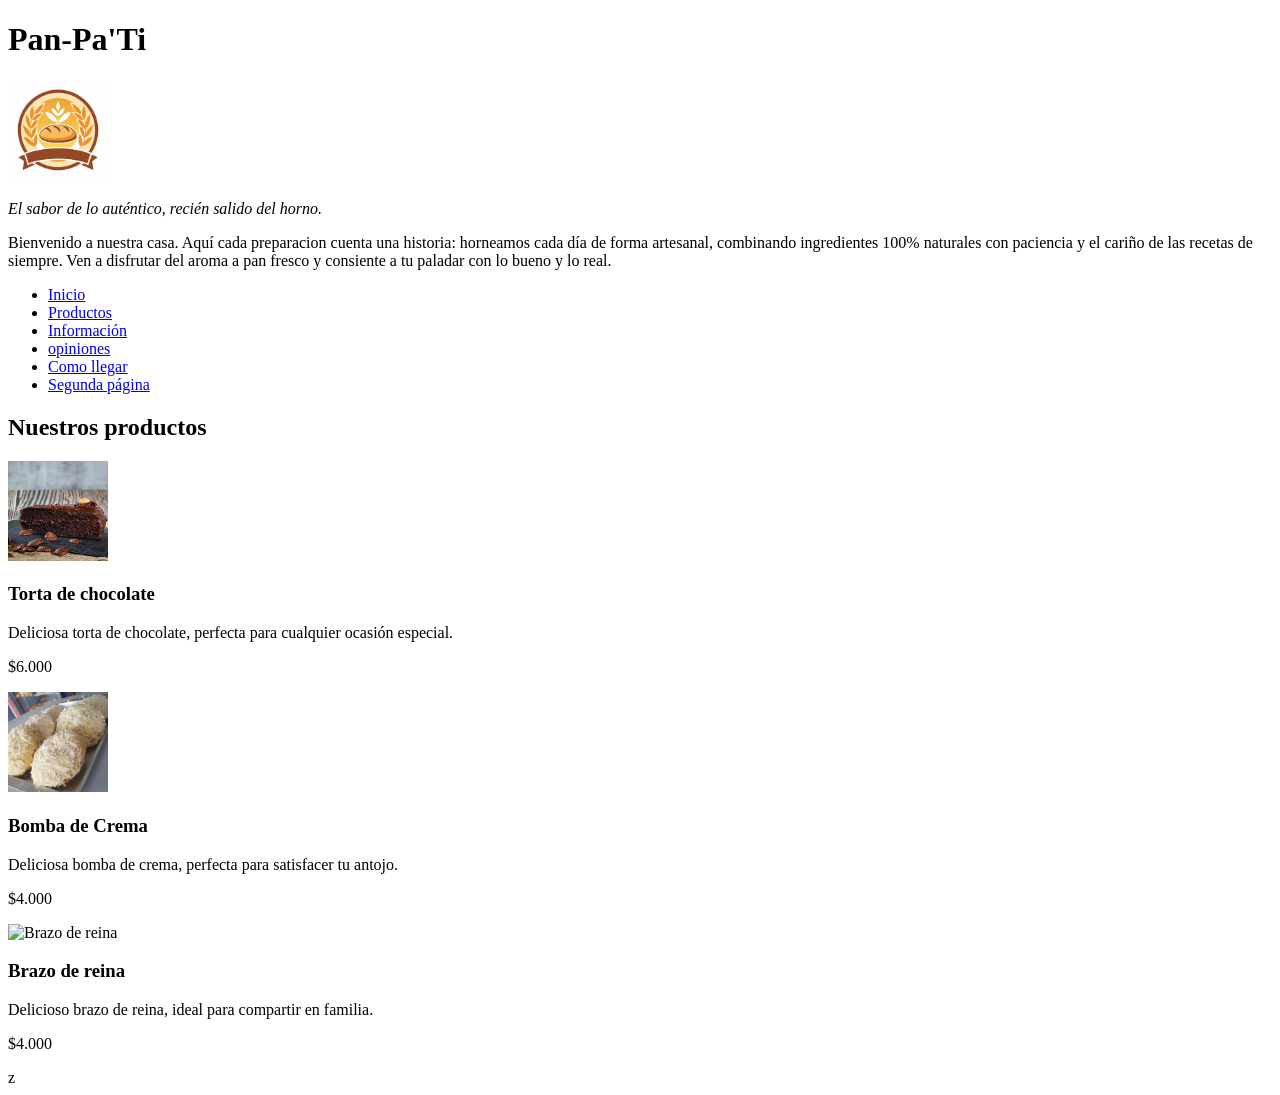
==== Panaderia_Pan -Pa-Ti/index.html @ 811991c5 "feat: :construction: Se empeso a hacer la lista de productos Añadimos imagenes de cada producto y de" ====
<!DOCTYPE html>
<html lang="es">
<head>
    <meta charset="UTF-8">
    <meta name="viewport" content="width=device-width, initial-scale=1.0">
    <meta name="description" content="Panadería Pan-Pa'Ti - El sabor de lo auténtico, recién salido del horno.">
    <title>Pan-Pa'Ti / Panadería artesanal</title>
</head>
<body>
<header>
    <div>
        <h1>Pan-Pa'Ti</h1>
        <a href="index.html">
        <img src="images/logo_panaderia.jpeg" alt="Logo de Pan-Pa'Ti" width="100" height="100">
        </a>
        <p><em>El sabor de lo auténtico, recién salido del horno.</em></p>
        <p>Bienvenido a nuestra casa. Aquí cada preparacion cuenta una historia: horneamos cada día de forma artesanal, combinando ingredientes 100% naturales con paciencia y el cariño de las recetas de siempre. Ven a disfrutar del aroma a pan fresco y consiente a tu paladar con lo bueno y lo real.</p>
        <nav>
            <ul> 
                <li><a href="#Inicio">Inicio</a></li>
                <li><a href="#productos">Productos</a></li>
                <li><a href="#informacion">Información</a></li>
                <li><a href="#opiniones">opiniones</a></li>
                <li><a href="#llegar">Como llegar</a></li>
                <li><a href="segunda_pagina.html">Segunda página</a></li>
            </ul>
        </nav>
    </div>
</header>
    <main id="Inicio">
        <section class="producto" id="productos">
            <h2>Nuestros productos</h2>

            <article class="tarjeta"></article>
                <img class="Tarjeta imagen"src="images/torta_chocolate.jpeg" alt="Torta de chocolate" width="100" height="100">
                <h3>Torta de chocolate</h3>
                <p>Deliciosa torta de chocolate, perfecta para cualquier ocasión especial.</p>
                <p class="Tarjeta precio">$6.000</p>
            <article class="tarjeta"></article>
                <img class="Tarjeta imagen" src="images/bomba.jpeg" alt="Bomba de crema" width="100" height="100">
                <h3>Bomba de Crema</h3>
                <p>Deliciosa bomba de crema, perfecta para satisfacer tu antojo.</p>
                <p class="Tarjeta precio">$4.000</p>
            <article class="Tarjeta"></article>
                <img class="Tarjeta imagen" src="images/brazo_de_reina.jpeg" alt="Brazo de reina" width="100" height="100">
                <h3>Brazo de reina</h3>
                <p>Delicioso brazo de reina, ideal para compartir en familia.</p>
                <p class="Tarjeta precio">$4.000</p>
        </section>
    </main>z
</body>
</html>
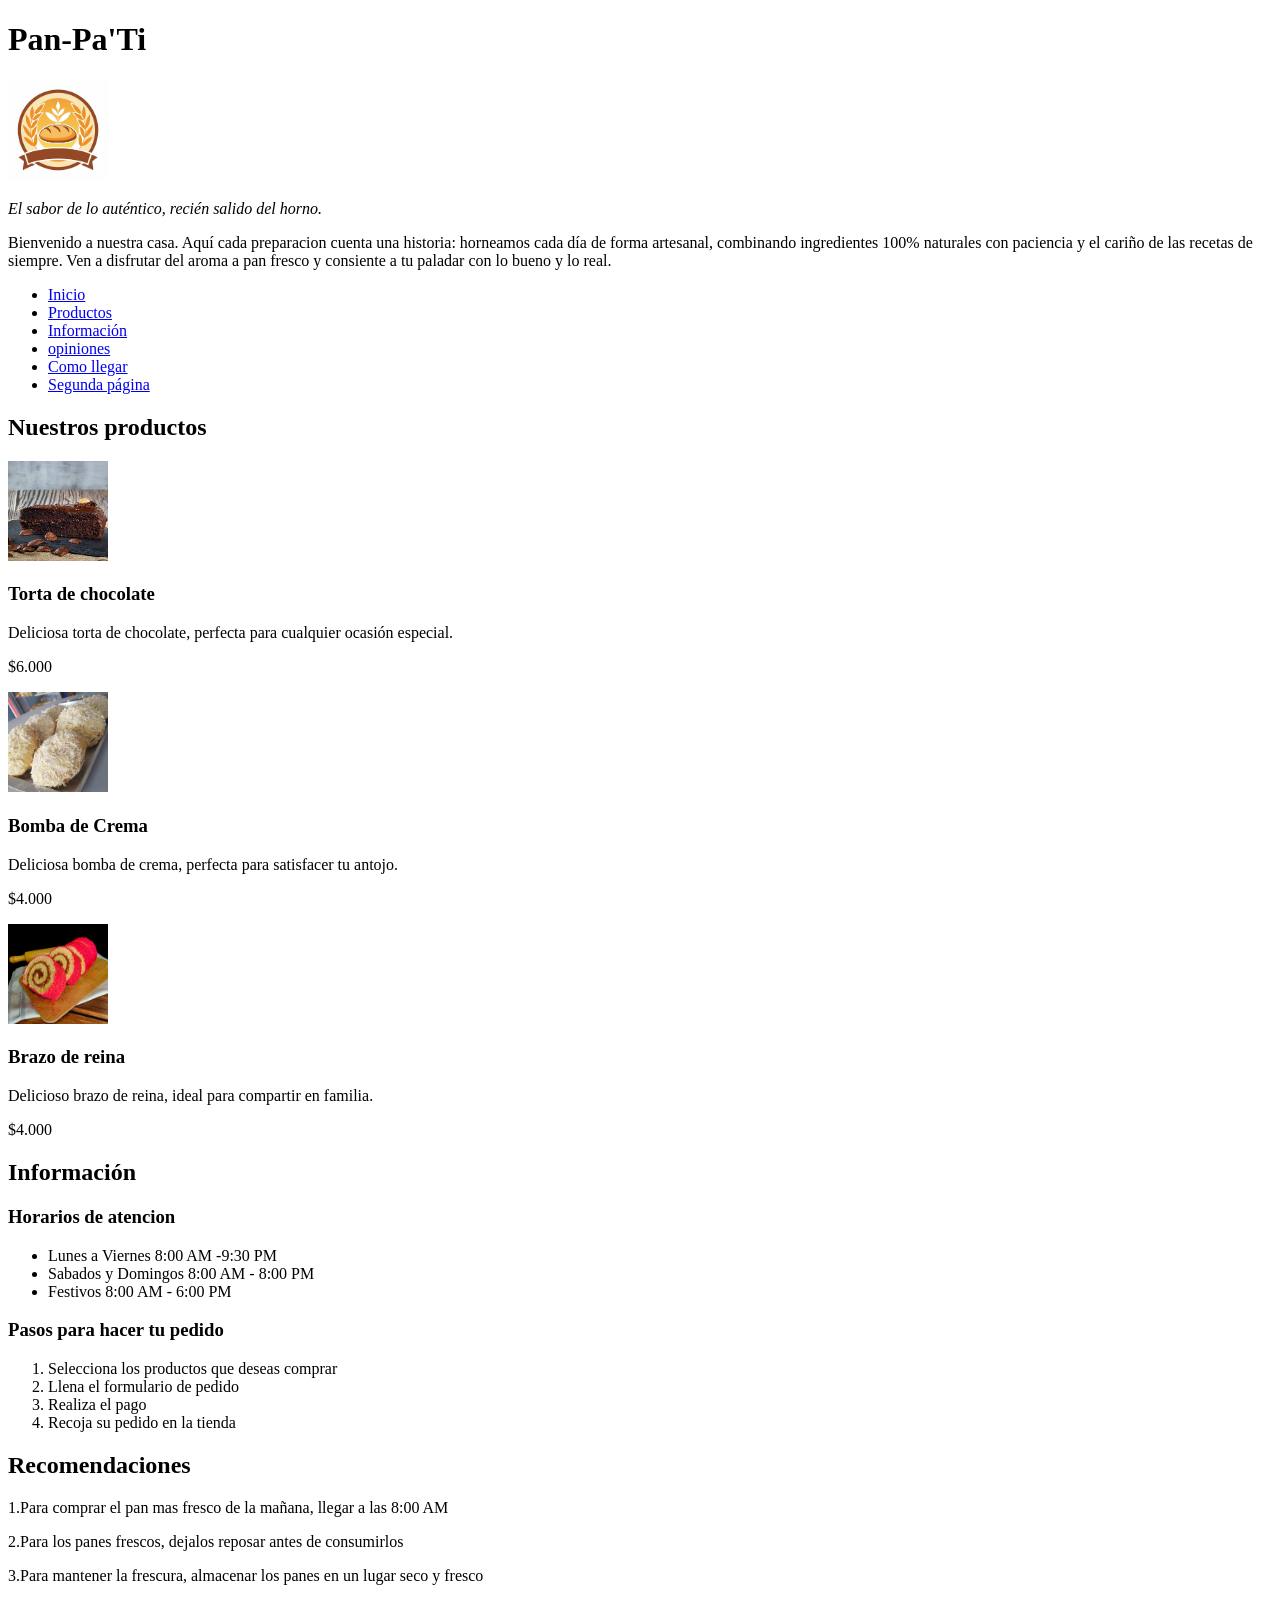
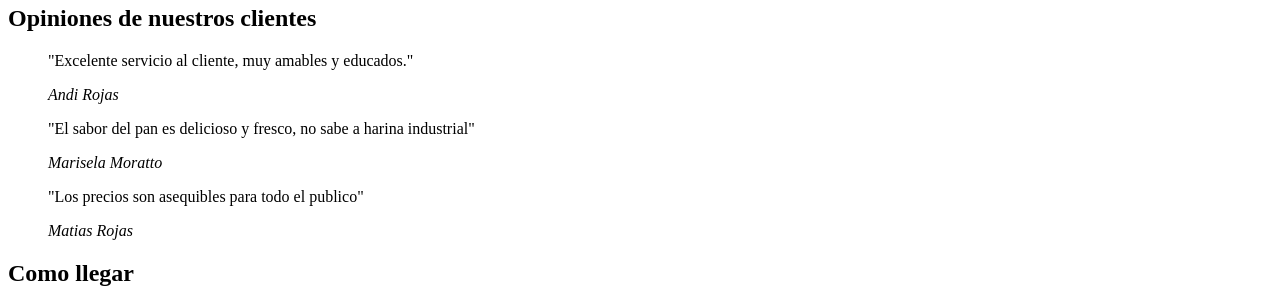
==== commit 1f604294: "feat: :rocket: Se implemeto la demas funciones, de infromacion, opiniones y esta en proceso la de co" ====
--- a/Panaderia_Pan -Pa-Ti/index.html
+++ b/Panaderia_Pan -Pa-Ti/index.html
@@ -31,22 +31,65 @@
         <section class="producto" id="productos">
             <h2>Nuestros productos</h2>
 
-            <article class="tarjeta"></article>
+            <article class="tarjeta">
                 <img class="Tarjeta imagen"src="images/torta_chocolate.jpeg" alt="Torta de chocolate" width="100" height="100">
                 <h3>Torta de chocolate</h3>
                 <p>Deliciosa torta de chocolate, perfecta para cualquier ocasión especial.</p>
                 <p class="Tarjeta precio">$6.000</p>
-            <article class="tarjeta"></article>
+            </article>
+
+            <article class="tarjeta">
                 <img class="Tarjeta imagen" src="images/bomba.jpeg" alt="Bomba de crema" width="100" height="100">
                 <h3>Bomba de Crema</h3>
                 <p>Deliciosa bomba de crema, perfecta para satisfacer tu antojo.</p>
                 <p class="Tarjeta precio">$4.000</p>
-            <article class="Tarjeta"></article>
-                <img class="Tarjeta imagen" src="images/brazo_de_reina.jpeg" alt="Brazo de reina" width="100" height="100">
+            </article>
+
+            <article class="Tarjeta">
+                <img class="Tarjeta imagen" src="images/brazo_reina.jpeg" alt="Brazo de reina" width="100" height="100">
                 <h3>Brazo de reina</h3>
                 <p>Delicioso brazo de reina, ideal para compartir en familia.</p>
                 <p class="Tarjeta precio">$4.000</p>
+            </article>
         </section>
-    </main>z
+        <section class ="Informacion"id="informacion">
+            <h2>Información</h2>
+            <h3>Horarios de atencion</h3>
+            <ul>
+                <li>Lunes a Viernes 8:00 AM -9:30 PM</li>
+                <li>Sabados y Domingos 8:00 AM - 8:00 PM</li>
+                <li>Festivos 8:00 AM - 6:00 PM</li>
+            </ul>
+
+            <h3>Pasos para hacer tu pedido</h3>
+            <ol>
+                <li>Selecciona los productos que deseas comprar</li>
+                <li>Llena el formulario de pedido</li>
+                <li>Realiza el pago</li>
+                <li>Recoja su pedido en la tienda</li>
+            </ol>
+        </section>
+        <section>
+            <h2>Recomendaciones</h2>
+            <p> 1.Para comprar el pan mas fresco de la mañana, llegar a las 8:00 AM</p>
+            <p> 2.Para los panes frescos, dejalos reposar antes de consumirlos</p>
+            <p> 3.Para mantener la frescura, almacenar los panes en un lugar seco y fresco</p>
+        </section>
+        <section class="Opiniones" id="opiniones">
+            <h2>Opiniones de nuestros clientes</h2>
+            <blockquote>
+                <p>"Excelente servicio al cliente, muy amables y educados."</p>
+                <cite> Andi Rojas</cite>
+                <p>"El sabor del pan es delicioso y fresco, no sabe a harina industrial"</p>
+                <cite> Marisela Moratto</cite>
+                <p>"Los precios son asequibles para todo el publico"</p>
+                <cite> Matias Rojas</cite>
+            </blockquote>
+        </section>
+        <section class="Como llegar" id="llegar">
+            <h2>Como llegar</h2>
+            
+        </section>
+    </main>
 </body>
 </html>
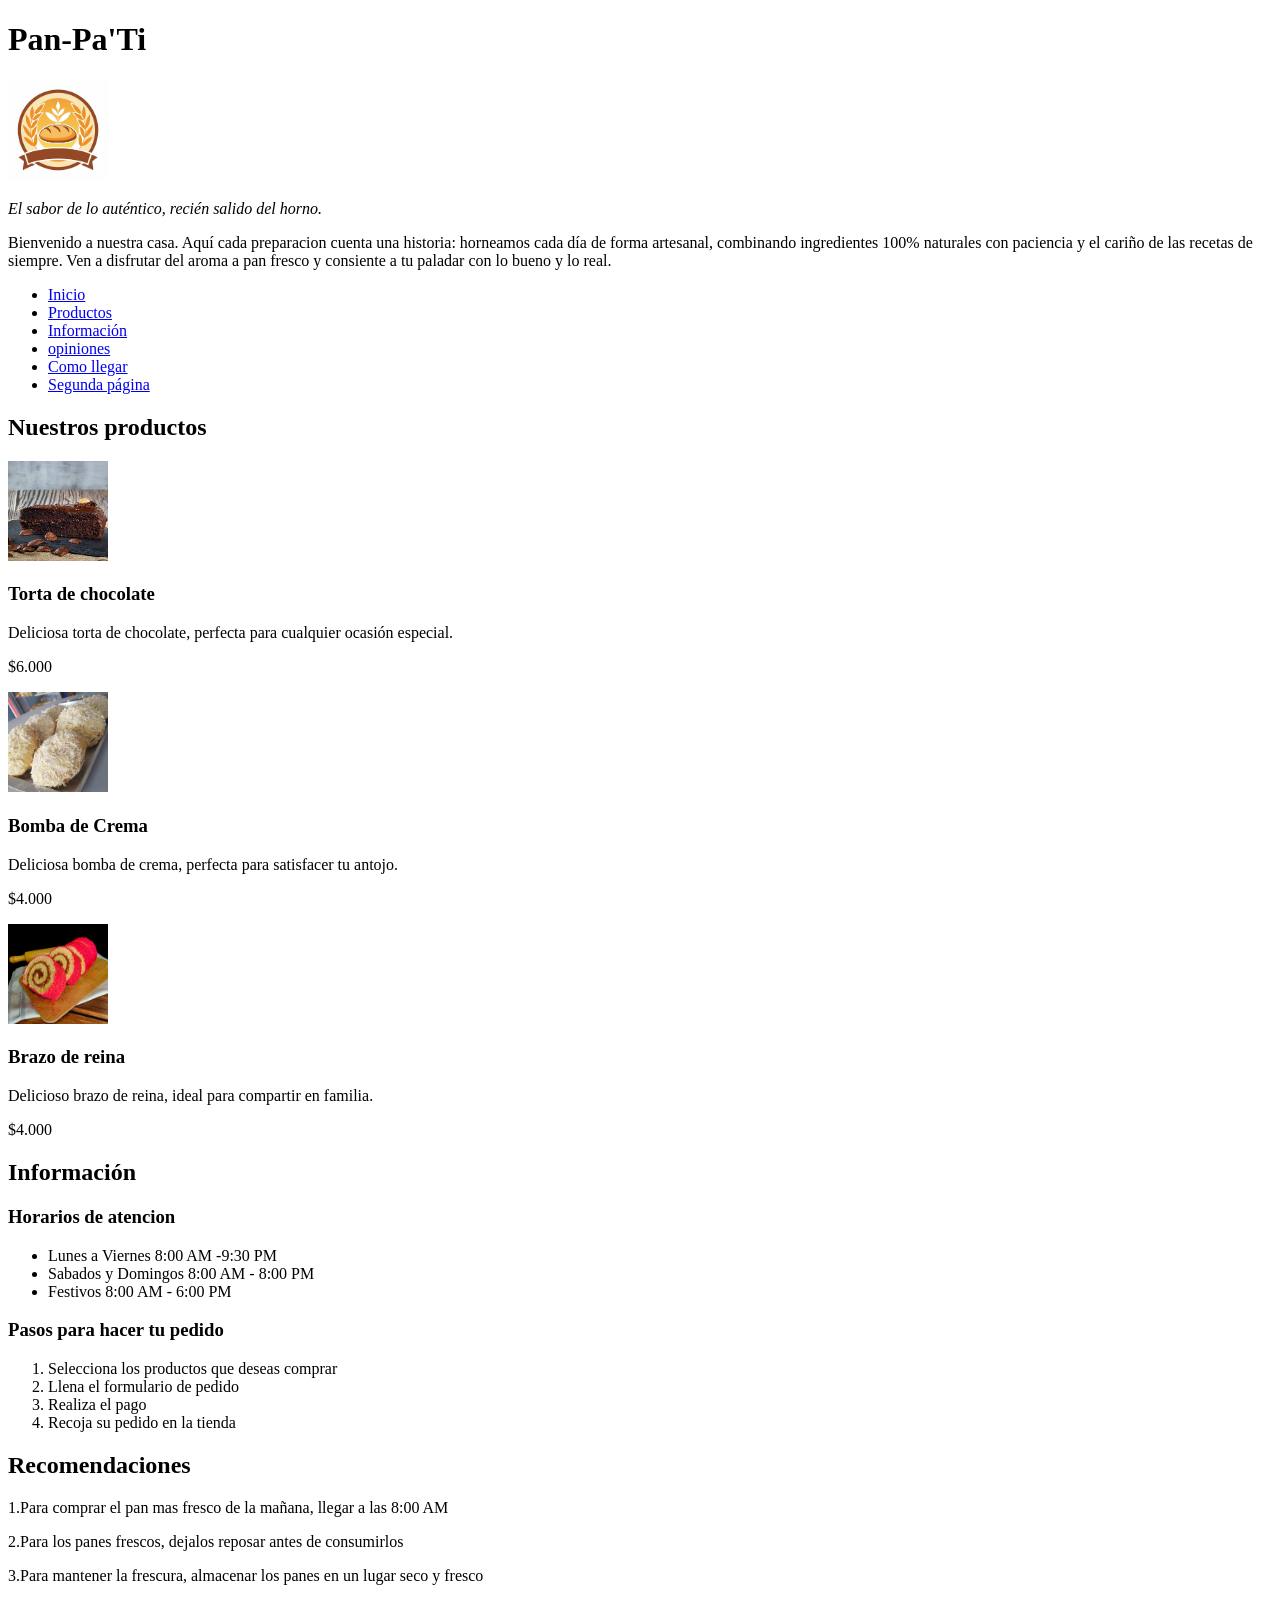
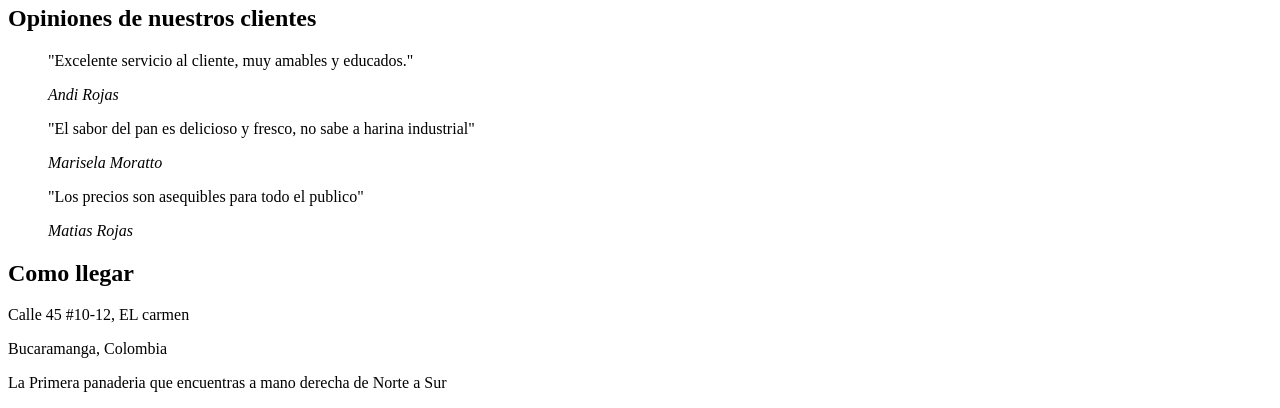
==== commit a4a06fd3: "feat:" ====
--- a/Panaderia_Pan -Pa-Ti/index.html
+++ b/Panaderia_Pan -Pa-Ti/index.html
@@ -88,7 +88,9 @@
         </section>
         <section class="Como llegar" id="llegar">
             <h2>Como llegar</h2>
-            
+            <p> Calle 45 #10-12, EL carmen </p>
+            <p> Bucaramanga, Colombia </p>
+            <p> La Primera panaderia que encuentras a mano derecha de Norte a Sur</p>
         </section>
     </main>
 </body>
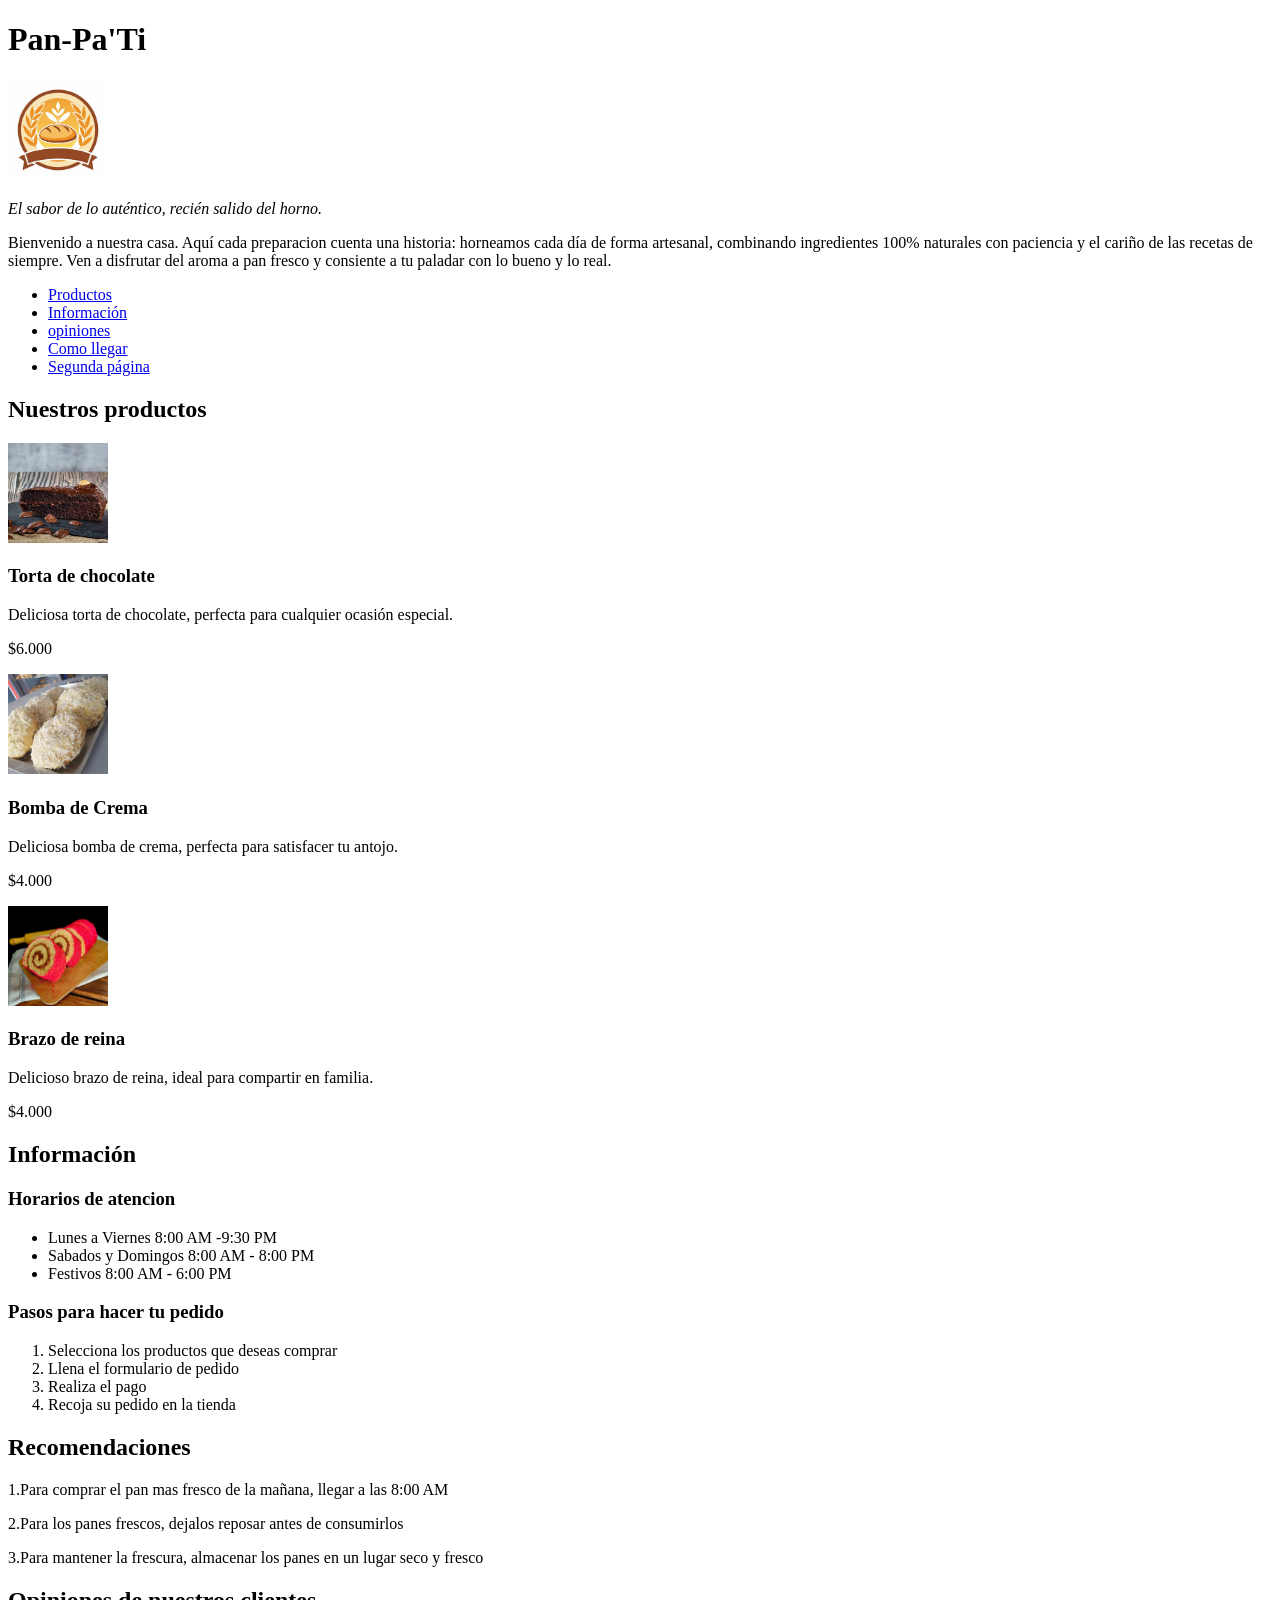
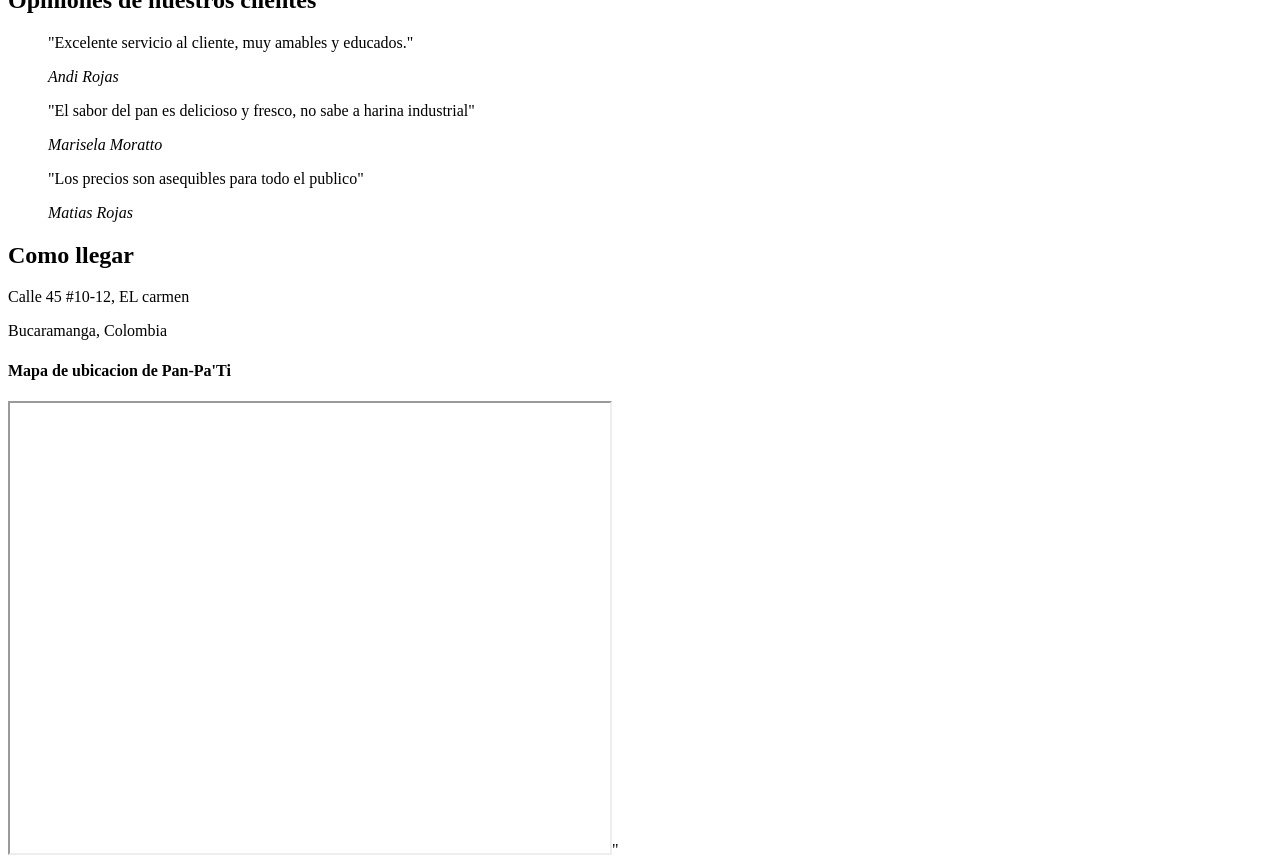
==== commit c83898d5: "feat: :rocket: Se termino la primera pagina con la informacion correspondiente, añadiendo el mapa pa" ====
--- a/Panaderia_Pan -Pa-Ti/index.html
+++ b/Panaderia_Pan -Pa-Ti/index.html
@@ -17,7 +17,6 @@
         <p>Bienvenido a nuestra casa. Aquí cada preparacion cuenta una historia: horneamos cada día de forma artesanal, combinando ingredientes 100% naturales con paciencia y el cariño de las recetas de siempre. Ven a disfrutar del aroma a pan fresco y consiente a tu paladar con lo bueno y lo real.</p>
         <nav>
             <ul> 
-                <li><a href="#Inicio">Inicio</a></li>
                 <li><a href="#productos">Productos</a></li>
                 <li><a href="#informacion">Información</a></li>
                 <li><a href="#opiniones">opiniones</a></li>
@@ -27,7 +26,7 @@
         </nav>
     </div>
 </header>
-    <main id="Inicio">
+    <main>
         <section class="producto" id="productos">
             <h2>Nuestros productos</h2>
 
@@ -90,7 +89,13 @@
             <h2>Como llegar</h2>
             <p> Calle 45 #10-12, EL carmen </p>
             <p> Bucaramanga, Colombia </p>
-            <p> La Primera panaderia que encuentras a mano derecha de Norte a Sur</p>
+            <h4>Mapa de ubicacion de Pan-Pa'Ti</h4>
+            <iframe src="https://www.google.com/maps/embed?pb=!1m18!1m12!1m3!1d34991.78401533378!2d-73.11303077787896!3d7.098095367082704!2m3!1f0!2f0!3f0!3m2!1i1024!2i768!4f13.1!3m3!1m2!1s0x8e684100407d7fb7%3A0x9de7a89291fd3726!2sEl%20Carmen!5e0!3m2!1ses!2sco!4v1791744857380!5m2!1ses!2sco" 
+            width="600" 
+            height="450"  
+            allowfullscreen="" 
+            loading="lazy" 
+            referrerpolicy="strict-origin-when-cross-origin"></iframe>" 
         </section>
     </main>
 </body>
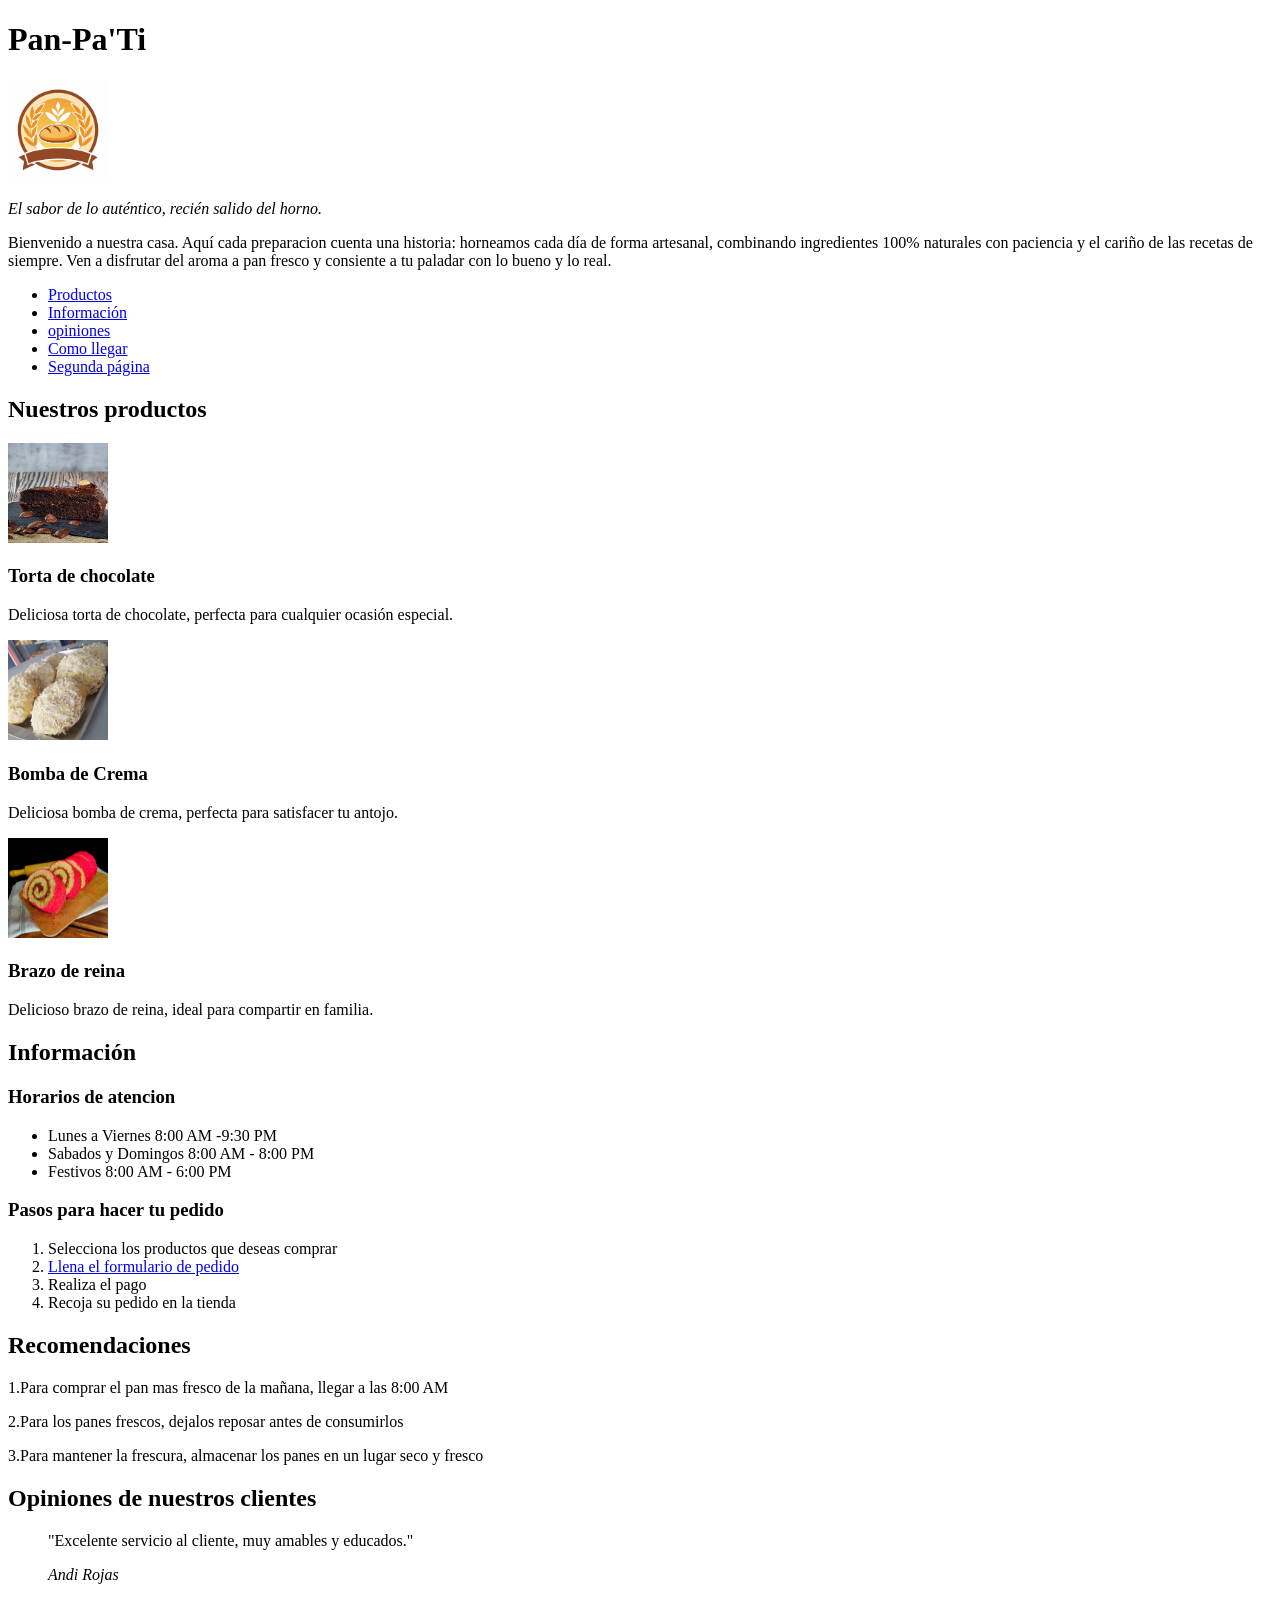
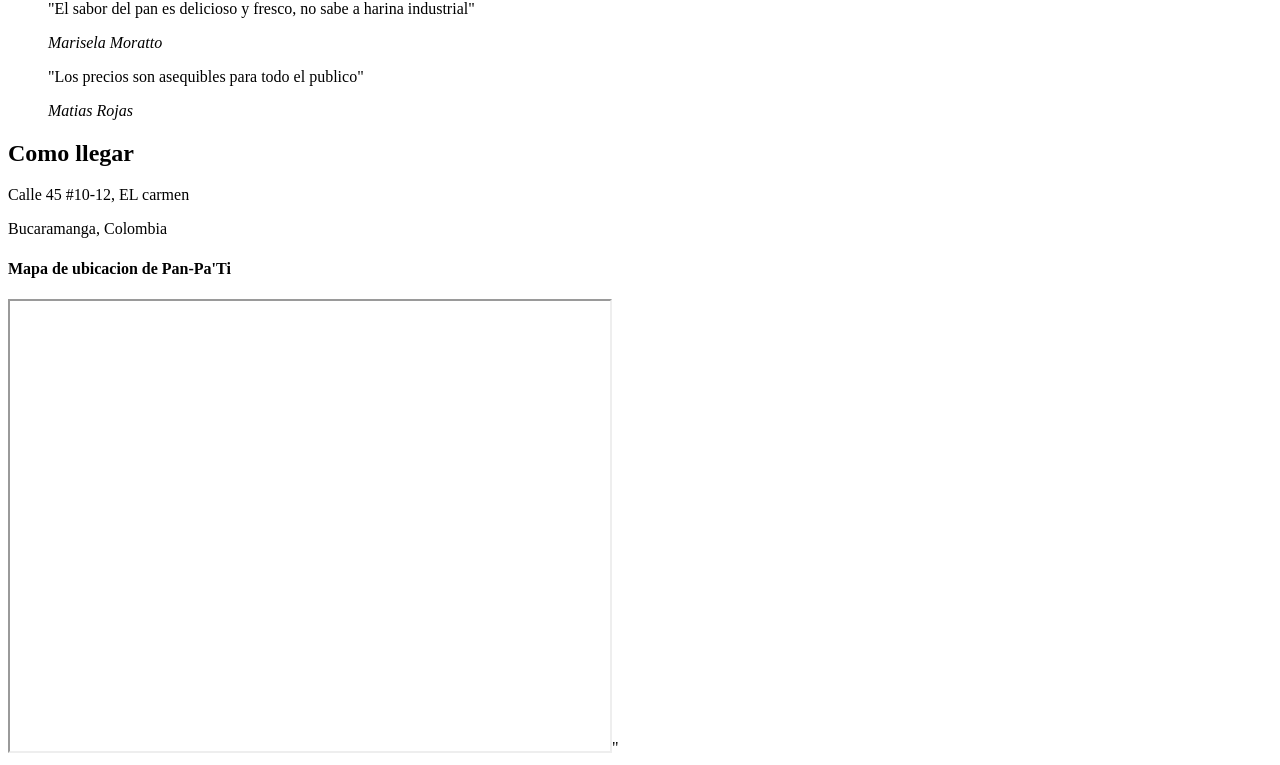
==== commit aade870b: "feat: :tada: Se empieza a crear el segundo archivo" ====
--- a/Panaderia_Pan -Pa-Ti/index.html
+++ b/Panaderia_Pan -Pa-Ti/index.html
@@ -34,21 +34,18 @@
                 <img class="Tarjeta imagen"src="images/torta_chocolate.jpeg" alt="Torta de chocolate" width="100" height="100">
                 <h3>Torta de chocolate</h3>
                 <p>Deliciosa torta de chocolate, perfecta para cualquier ocasión especial.</p>
-                <p class="Tarjeta precio">$6.000</p>
             </article>
 
             <article class="tarjeta">
                 <img class="Tarjeta imagen" src="images/bomba.jpeg" alt="Bomba de crema" width="100" height="100">
                 <h3>Bomba de Crema</h3>
                 <p>Deliciosa bomba de crema, perfecta para satisfacer tu antojo.</p>
-                <p class="Tarjeta precio">$4.000</p>
             </article>
 
             <article class="Tarjeta">
                 <img class="Tarjeta imagen" src="images/brazo_reina.jpeg" alt="Brazo de reina" width="100" height="100">
                 <h3>Brazo de reina</h3>
                 <p>Delicioso brazo de reina, ideal para compartir en familia.</p>
-                <p class="Tarjeta precio">$4.000</p>
             </article>
         </section>
         <section class ="Informacion"id="informacion">
@@ -63,7 +60,7 @@
             <h3>Pasos para hacer tu pedido</h3>
             <ol>
                 <li>Selecciona los productos que deseas comprar</li>
-                <li>Llena el formulario de pedido</li>
+                <li><a href="segunda_pagina.html">Llena el formulario de pedido</a></li>
                 <li>Realiza el pago</li>
                 <li>Recoja su pedido en la tienda</li>
             </ol>
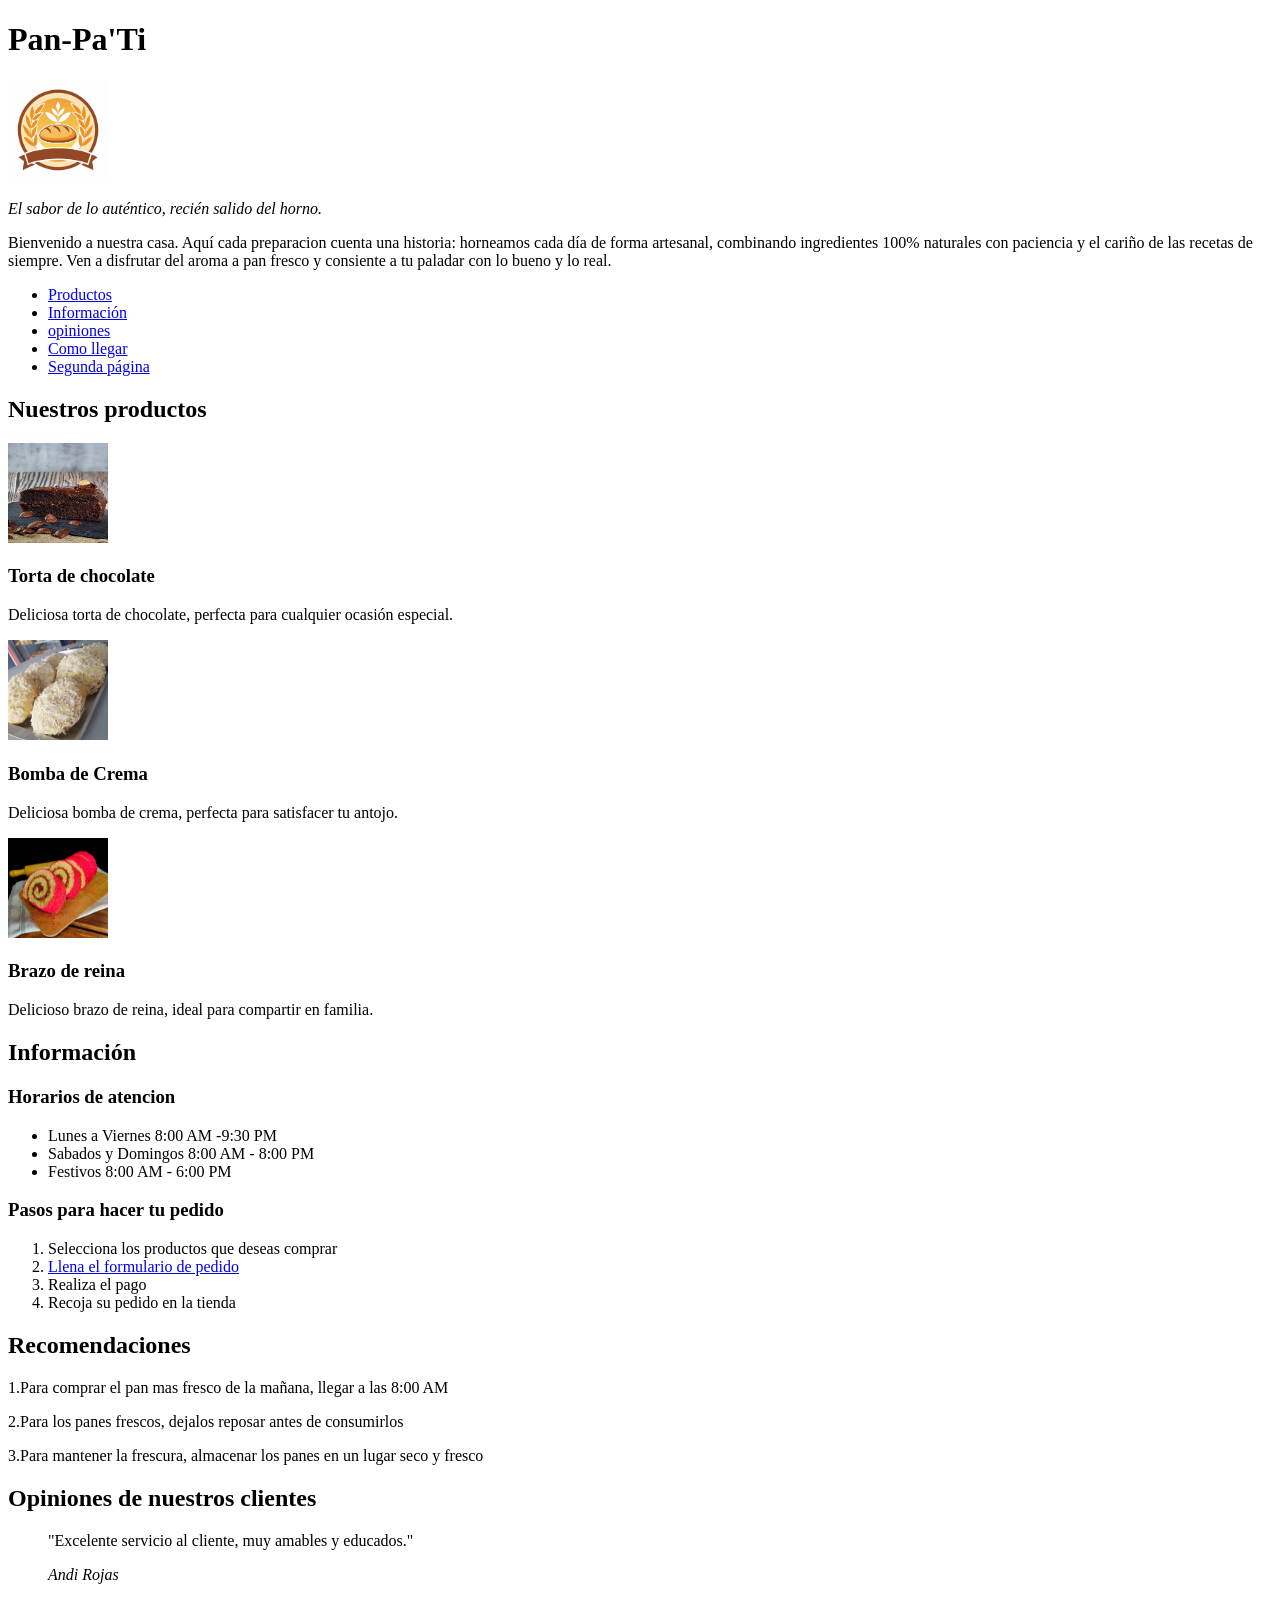
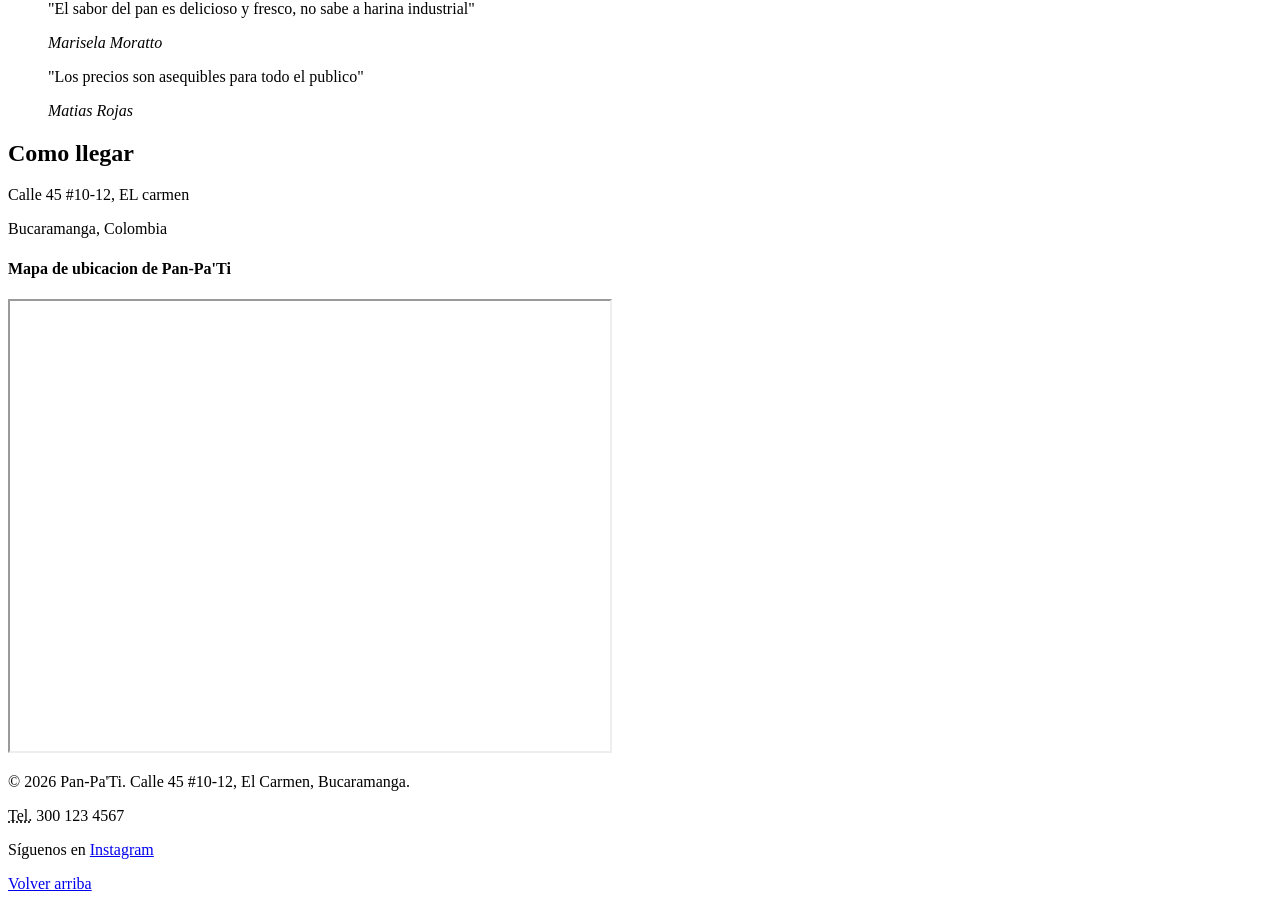
==== commit 95a5fee3: "feat:" ====
--- a/Panaderia_Pan -Pa-Ti/index.html
+++ b/Panaderia_Pan -Pa-Ti/index.html
@@ -5,6 +5,7 @@
     <meta name="viewport" content="width=device-width, initial-scale=1.0">
     <meta name="description" content="Panadería Pan-Pa'Ti - El sabor de lo auténtico, recién salido del horno.">
     <title>Pan-Pa'Ti / Panadería artesanal</title>
+    <link rel="stylesheet" href="styles.css">
 </head>
 <body>
 <header>
@@ -31,7 +32,7 @@
             <h2>Nuestros productos</h2>
 
             <article class="tarjeta">
-                <img class="Tarjeta imagen"src="images/torta_chocolate.jpeg" alt="Torta de chocolate" width="100" height="100">
+                <img class="tarjeta imagen"src="images/torta_chocolate.jpeg" alt="Torta de chocolate" width="100" height="100">
                 <h3>Torta de chocolate</h3>
                 <p>Deliciosa torta de chocolate, perfecta para cualquier ocasión especial.</p>
             </article>
@@ -92,8 +93,18 @@
             height="450"  
             allowfullscreen="" 
             loading="lazy" 
-            referrerpolicy="strict-origin-when-cross-origin"></iframe>" 
+            referrerpolicy="strict-origin-when-cross-origin"></iframe>
         </section>
     </main>
 </body>
-</html>+</html>
+<footer class="pie">
+    <p>&copy; 2026 Pan-Pa'Ti. Calle 45 #10-12, El Carmen, Bucaramanga.</p>
+    <p><abbr title="Teléfono">Tel.</abbr> 300 123 4567</p>
+    <p>
+        Síguenos en
+        <a href="https://www.instagram.com/" target="_blank" rel="noopener noreferrer">Instagram</a>
+    </p>
+    <p><a href="#">Volver arriba</a></p>
+</footer>
+</footer>
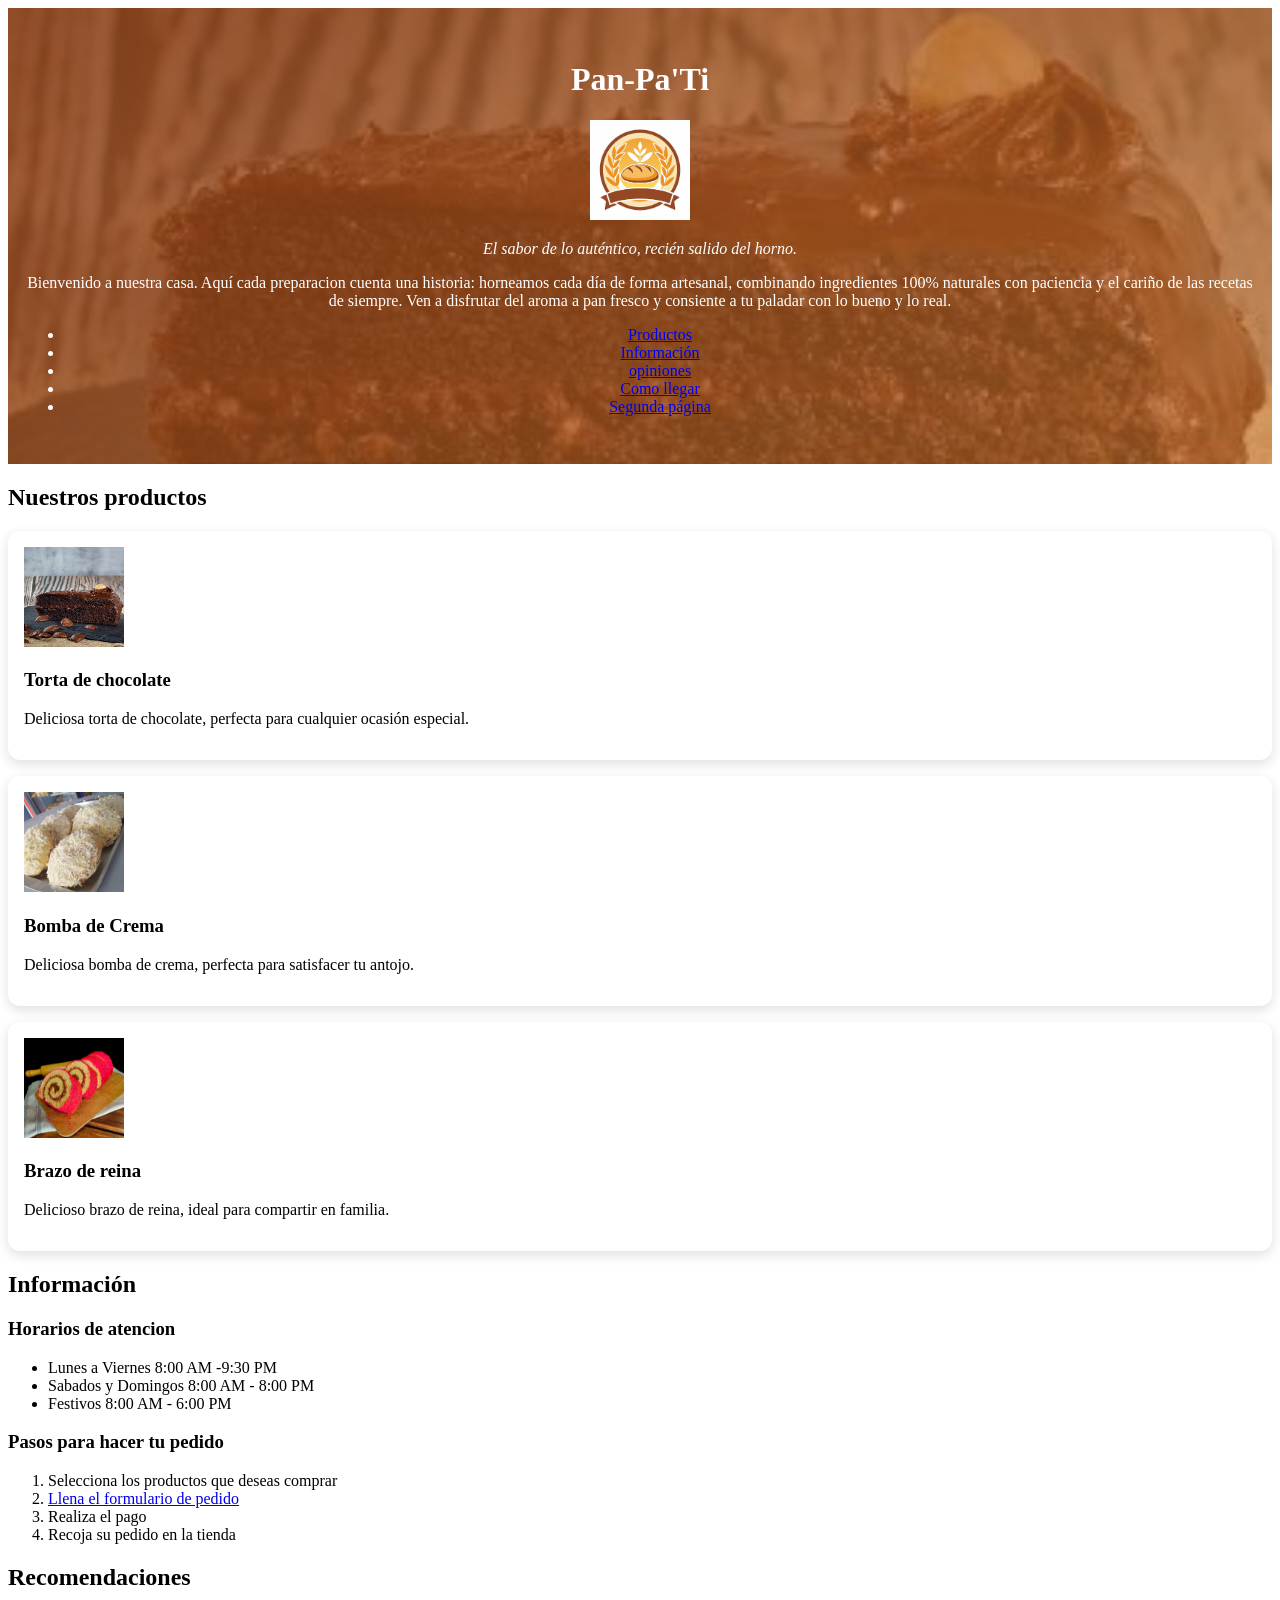
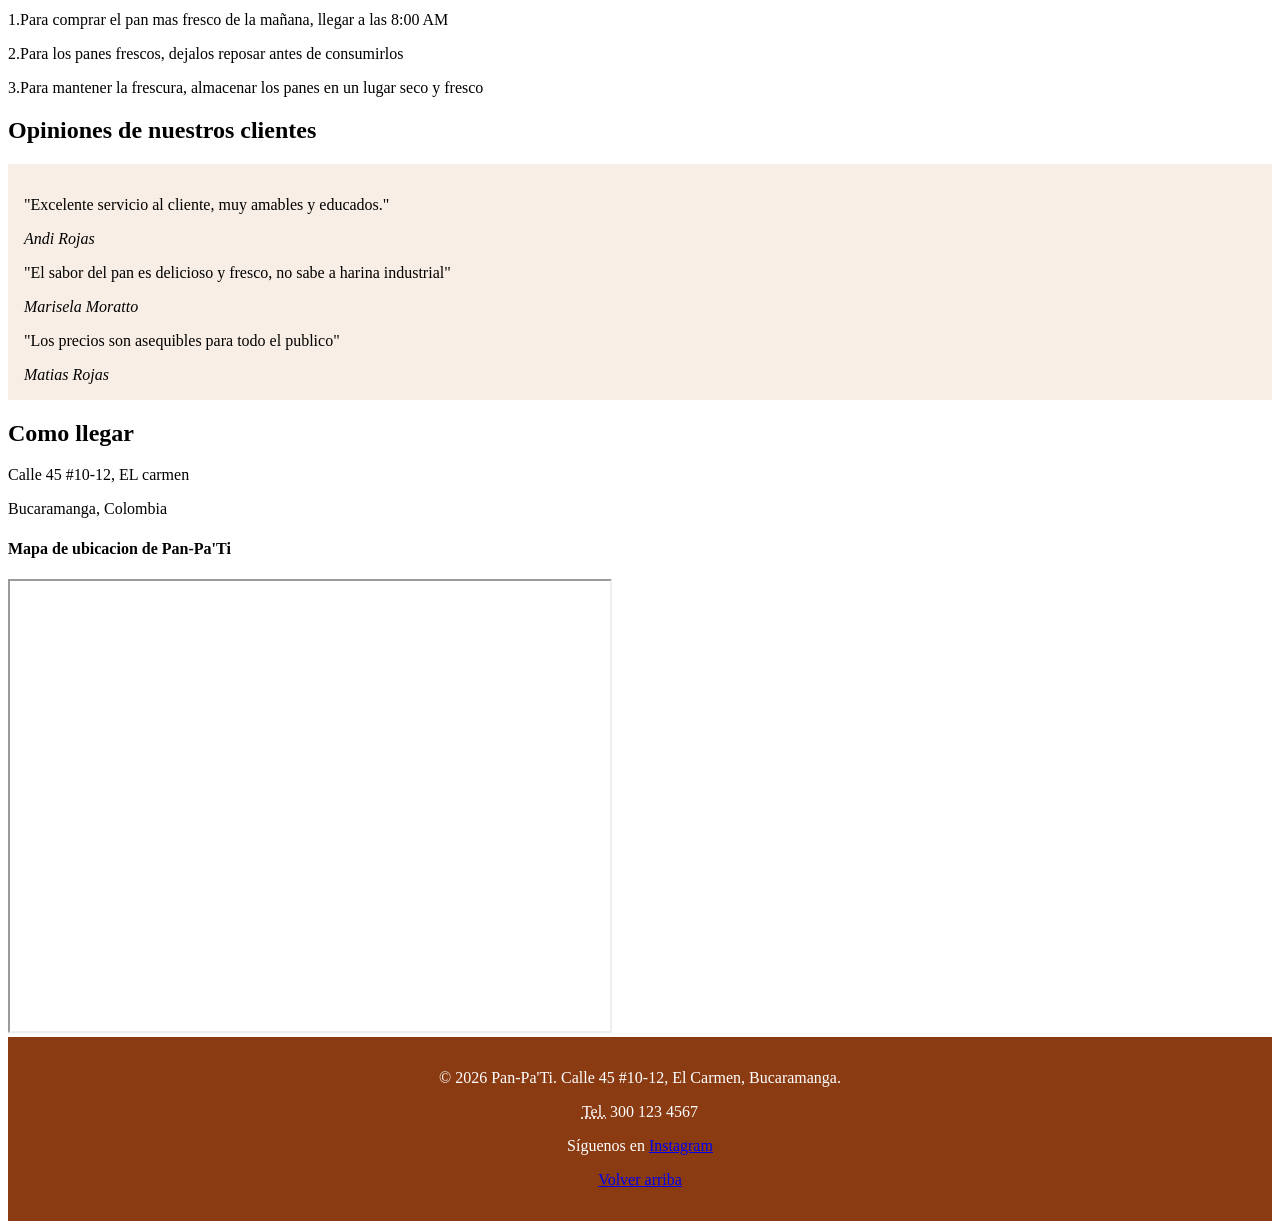
==== commit bcefd111: "feat: :sparkles: se agregan nuevas funcicones al style para empezar a ponerlo bonito" ====
--- a/Panaderia_Pan -Pa-Ti/index.html
+++ b/Panaderia_Pan -Pa-Ti/index.html
@@ -5,10 +5,10 @@
     <meta name="viewport" content="width=device-width, initial-scale=1.0">
     <meta name="description" content="Panadería Pan-Pa'Ti - El sabor de lo auténtico, recién salido del horno.">
     <title>Pan-Pa'Ti / Panadería artesanal</title>
-    <link rel="stylesheet" href="styles.css">
+    <link rel="stylesheet" href="css/style.css">
 </head>
 <body>
-<header>
+<header class="encabezado">
     <div>
         <h1>Pan-Pa'Ti</h1>
         <a href="index.html">
@@ -32,24 +32,24 @@
             <h2>Nuestros productos</h2>
 
             <article class="tarjeta">
-                <img class="tarjeta imagen"src="images/torta_chocolate.jpeg" alt="Torta de chocolate" width="100" height="100">
+                <img class="imagen" src="images/torta_chocolate.jpeg" alt="Torta de chocolate" width="100" height="100">
                 <h3>Torta de chocolate</h3>
                 <p>Deliciosa torta de chocolate, perfecta para cualquier ocasión especial.</p>
             </article>
 
             <article class="tarjeta">
-                <img class="Tarjeta imagen" src="images/bomba.jpeg" alt="Bomba de crema" width="100" height="100">
+                <img class="imagen" src="images/bomba.jpeg" alt="Bomba de crema" width="100" height="100">
                 <h3>Bomba de Crema</h3>
                 <p>Deliciosa bomba de crema, perfecta para satisfacer tu antojo.</p>
             </article>
 
-            <article class="Tarjeta">
-                <img class="Tarjeta imagen" src="images/brazo_reina.jpeg" alt="Brazo de reina" width="100" height="100">
+            <article class="tarjeta">
+                <img class="imagen" src="images/brazo_reina.jpeg" alt="Brazo de reina" width="100" height="100">
                 <h3>Brazo de reina</h3>
                 <p>Delicioso brazo de reina, ideal para compartir en familia.</p>
             </article>
         </section>
-        <section class ="Informacion"id="informacion">
+        <section class="informacion" id="informacion">
             <h2>Información</h2>
             <h3>Horarios de atencion</h3>
             <ul>
@@ -72,7 +72,7 @@
             <p> 2.Para los panes frescos, dejalos reposar antes de consumirlos</p>
             <p> 3.Para mantener la frescura, almacenar los panes en un lugar seco y fresco</p>
         </section>
-        <section class="Opiniones" id="opiniones">
+        <section class="opiniones" id="opiniones">
             <h2>Opiniones de nuestros clientes</h2>
             <blockquote>
                 <p>"Excelente servicio al cliente, muy amables y educados."</p>
@@ -83,7 +83,7 @@
                 <cite> Matias Rojas</cite>
             </blockquote>
         </section>
-        <section class="Como llegar" id="llegar">
+        <section class="como-llegar" id="llegar">
             <h2>Como llegar</h2>
             <p> Calle 45 #10-12, EL carmen </p>
             <p> Bucaramanga, Colombia </p>
@@ -96,15 +96,14 @@
             referrerpolicy="strict-origin-when-cross-origin"></iframe>
         </section>
     </main>
+    <footer class="pie">
+        <p>&copy; 2026 Pan-Pa'Ti. Calle 45 #10-12, El Carmen, Bucaramanga.</p>
+        <p><abbr title="Teléfono">Tel.</abbr> 300 123 4567</p>
+        <p>
+            Síguenos en
+            <a href="https://www.instagram.com/" target="_blank" rel="noopener noreferrer">Instagram</a>
+        </p>
+        <p><a href="#">Volver arriba</a></p>
+    </footer>
 </body>
-</html>
-<footer class="pie">
-    <p>&copy; 2026 Pan-Pa'Ti. Calle 45 #10-12, El Carmen, Bucaramanga.</p>
-    <p><abbr title="Teléfono">Tel.</abbr> 300 123 4567</p>
-    <p>
-        Síguenos en
-        <a href="https://www.instagram.com/" target="_blank" rel="noopener noreferrer">Instagram</a>
-    </p>
-    <p><a href="#">Volver arriba</a></p>
-</footer>
-</footer>+</html>
--- a/Panaderia_Pan -Pa-Ti/css/style.css
+++ b/Panaderia_Pan -Pa-Ti/css/style.css
@@ -0,0 +1,59 @@
+/* ===== 1. VARIABLES ===== */
+:root {
+  /* Colores */
+  --color-fondo: #fff8ee;
+  --color-texto: #3b2a20;
+  --color-primario: #c8742b;
+  --color-acento: #8a3b12;
+  --color-sombra: rgba(59, 42, 32, 0.15);
+
+  /* Tipografía */
+  --fuente-titulo: Georgia, serif;
+  --fuente-texto: "Segoe UI", Arial, sans-serif;
+
+  /* Espacios */
+  --espacio-pequeno: 0.5rem;
+  --espacio-mediano: 1rem;
+  --espacio-grande: 2rem;
+
+  /* Bordes */
+  --radio: 0.75rem;
+}
+
+/* ===== 3. COLOR Y FONDOS ===== */
+
+/* Encabezado: fondo múltiple (gradiente semitransparente sobre una foto) */
+.encabezado {
+  background-image:
+    linear-gradient(135deg, rgba(138, 59, 18, 0.85), rgba(200, 116, 43, 0.65)),
+    url("../images/torta_chocolate.jpeg");
+  background-size: cover;
+  background-position: center;
+  color: white;
+  padding: var(--espacio-grande) var(--espacio-mediano);
+  text-align: center;
+}
+
+/* Tarjetas de productos: fondo blanco y sombra con alfa */
+.tarjeta {
+  background-color: white;
+  border-radius: var(--radio);
+  box-shadow: 0 4px 12px var(--color-sombra);
+  padding: var(--espacio-mediano);
+  margin-bottom: var(--espacio-mediano);
+}
+
+/* Opiniones: fondo con alfa */
+.opiniones blockquote {
+  background-color: rgba(200, 116, 43, 0.12);
+  margin: 0 0 var(--espacio-mediano);
+  padding: var(--espacio-mediano);
+}
+
+/* Pie de página */
+.pie {
+  background-color: var(--color-acento);
+  color: white;
+  padding: var(--espacio-mediano);
+  text-align: center;
+}
